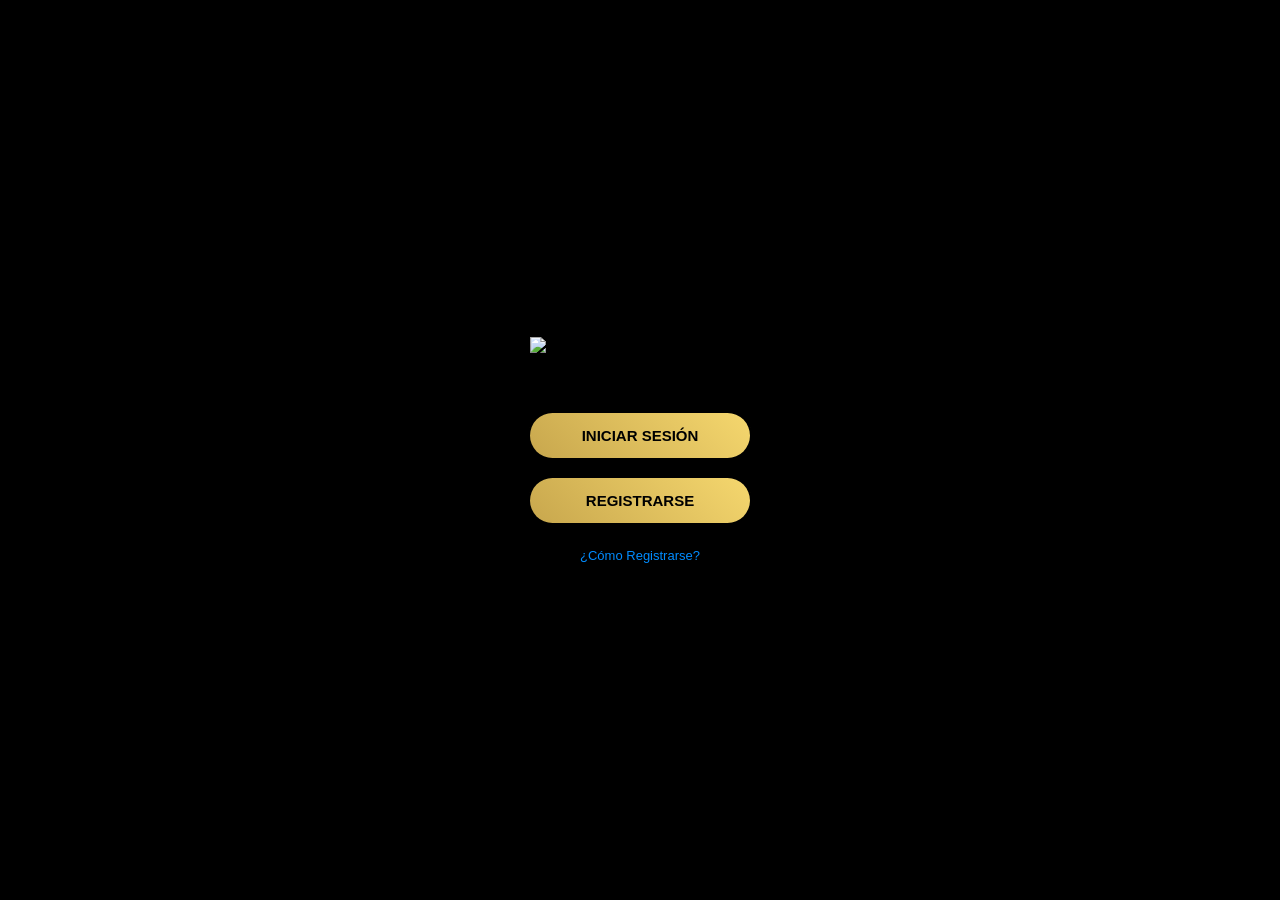
==== index.html @ 450b0134 "Add initial HTML structure for Macarena Bar interfaz login" ====
<!DOCTYPE html>
<html lang="es">
<head>
    <meta charset="UTF-8">
    <meta name="viewport" content="width=device-width, initial-scale=1.0">
    <title>Macarena Bar</title>
    <style>
        * {
            margin: 0;
            padding: 0;
            box-sizing: border-box;
            font-family: 'Segoe UI', sans-serif;
        }

        body {
            height: 100vh;
            background: black;
            display: flex;
            flex-direction: column;
            justify-content: center;
            align-items: center;
            text-align: center;
            color: white;
            overflow: hidden;
        }

        /* LOGO PRINCIPAL */
        .logo {
            width: 220px;
            margin-bottom: 50px;
            z-index: 2;
        }

        /* BOTONES ESTILO DORADO */
        .btn {
            width: 220px;
            padding: 14px;
            margin: 10px;
            border: none;
            border-radius: 30px;
            background: linear-gradient(45deg, #c8a74d, #f5d76e);
            color: black;
            font-weight: bold;
            font-size: 15px;
            cursor: pointer;
            transition: 0.3s;
            z-index: 2;
        }

        .btn:hover {
            transform: scale(1.05);
            box-shadow: 0 0 20px #f5d76e, 0 0 40px #c8a74d;
        }

        .link {
            margin-top: 15px;
            color: rgb(0, 140, 255);
            font-size: 13px;
            text-decoration: none;
            cursor: pointer;
            z-index: 2;
        }

        /* PANELES DESLIZABLES */
        .panel {
            position: fixed;
            bottom: -100%;
            left: 0;
            width: 100%;
            height: 100%;
            background: black;
            padding: 30px;
            display: flex;
            flex-direction: column;
            align-items: center;
            justify-content: center;
            transition: 0.5s cubic-bezier(0.4, 0, 0.2, 1);
            z-index: 10;
        }

        .panel.active {
            bottom: 0;
        }

        /* LOGO DE FONDO (PNG) */
        .bg-logo {
            position: absolute;
            width: 80%;
            opacity: 0.15;
            filter: blur(6px);
            z-index: 0;
            pointer-events: none;
        }

        .input-group {
            width: 80%;
            max-width: 300px;
            margin-bottom: 20px;
            z-index: 1;
        }

        .input-group input {
            width: 100%;
            padding: 14px;
            border-radius: 30px;
            border: none;
            background: rgba(255, 255, 255, 0.15);
            color: white;
            text-align: center;
            font-size: 16px;
            outline: none;
        }

        /* MODAL INFO */
        .info-overlay {
            position: fixed;
            top: 0; left: 0; width: 100%; height: 100%;
            background: rgba(0, 0, 0, 0.8);
            display: none;
            justify-content: center;
            align-items: center;
            z-index: 100;
        }

        .info-box {
            background: rgba(184, 152, 72, 0.5);
            padding: 25px;
            border-radius: 25px;
            width: 85%;
            max-width: 350px;
            color: white;
            text-align: left;
        }

        /* CARD VERIFICACIÓN */
        .verification-card {
            background: rgba(184, 153, 72, 0.9);
            width: 90%;
            max-width: 350px;
            padding: 30px 20px;
            border-radius: 40px;
            box-shadow: 0 0 30px rgba(255, 215, 0, 0.4);
            text-align: center;
            z-index: 1;
        }

        .code-container {
            display: flex;
            justify-content: center;
            gap: 8px;
            margin: 20px 0;
        }

        .code-input {
            width: 40px;
            height: 50px;
            border-radius: 12px;
            background: linear-gradient(to bottom, #777, #333);
            border: 1px solid #999;
            color: white;
            font-size: 22px;
            font-weight: bold;
            text-align: center;
            outline: none;
        }

        .close {
            margin-top: 30px;
            color: #aaa;
            cursor: pointer;
            font-size: 14px;
            z-index: 11;
            padding: 10px;
        }
    </style>
</head>
<body>

    <img src="macarena bar.png" class="logo">
    <button class="btn" onclick="showPanel('loginPanel')">INICIAR SESIÓN</button>
    <button class="btn" onclick="showPanel('registerPanel')">REGISTRARSE</button>
    <a class="link" onclick="toggleInfo(true)">¿Cómo Registrarse?</a>

    <div class="panel" id="loginPanel">
        <img src="macarena bar.png" class="bg-logo">
        <h2>INICIAR SESIÓN</h2>
        <div class="input-group">
            <input type="text" id="loginUser" placeholder="Usuario o Correo">
        </div>
        <div class="input-group">
            <input type="password" id="loginPass" placeholder="Contraseña">
        </div>
        <button class="btn" onclick="alert('Iniciando sesión...')">ENTRAR</button>
        <div class="close" onclick="hidePanels()">Cerrar</div>
    </div>

    <div class="panel" id="registerPanel">
        <img src="macarena bar.png" class="bg-logo">
        <h2>REGISTRO</h2>
        <div class="input-group"><input type="text" id="regName" placeholder="Nombre/Usuario"></div>
        <div class="input-group"><input type="email" id="regEmail" placeholder="Correo"></div>
        <div class="input-group"><input type="password" id="regPass" placeholder="Contraseña"></div>
        <div class="input-group">
            <input type="tel" id="regPhone" placeholder="Teléfono (10 dígitos)" 
                   oninput="this.value = this.value.replace(/[^0-9]/g, '').slice(0, 10)">
        </div>
        <button class="btn" onclick="goToVerify()">REGISTRARSE</button>
        <div class="close" onclick="hidePanels()">Cerrar</div>
    </div>

    <div class="panel" id="verifyPanel">
        <img src="macarena bar.png" class="bg-logo">
        <div class="verification-card">
            <h2 style="font-size: 18px; margin-bottom: 10px;">REGISTRO</h2>
            <p style="font-size: 14px;">Te enviamos un código de 6 dígitos por SMS para confirmar tu registro.</p>
            <div class="code-container">
                <input type="text" maxlength="1" class="code-input">
                <input type="text" maxlength="1" class="code-input">
                <input type="text" maxlength="1" class="code-input">
                <input type="text" maxlength="1" class="code-input">
                <input type="text" maxlength="1" class="code-input">
                <input type="text" maxlength="1" class="code-input">
            </div>
            <button class="btn" style="width: 140px;" onclick="finishRegistration()">CONFIRMAR</button>
        </div>
        <div class="close" onclick="hidePanels()">Cerrar</div>
    </div>

    <div class="info-overlay" id="infoOverlay">
        <div class="info-box">
            <h2 style="text-align:center; margin-bottom:15px">PASOS PARA REGISTRO</h2>
            <p><strong>1. DATOS:</strong> Llena nombre, correo, clave y celular.</p><br>
            <p><strong>2. SMS:</strong> Ingresa el código de 6 dígitos enviado para el registro.</p><br>
            <p><strong>3. ACCESO:</strong> ¡Inicia sesión, reserva y disfruta!</p><br>
            <button class="btn" style="width:100%; margin:0" onclick="toggleInfo(false)">ENTENDIDO</button>
        </div>
    </div>

    <script>
        // Función corregida para mostrar paneles
        function showPanel(id) {
            hidePanels(); // Asegura que otros estén cerrados antes
            document.getElementById(id).classList.add('active');
        }

        // Función corregida para cerrar todos los paneles
        function hidePanels() {
            const panels = document.querySelectorAll('.panel');
            panels.forEach(panel => {
                panel.classList.remove('active');
            });
        }

        function toggleInfo(show) {
            document.getElementById('infoOverlay').style.display = show ? 'flex' : 'none';
        }

        function goToVerify() {
            const name = document.getElementById('regName').value.trim();
            const email = document.getElementById('regEmail').value.trim();
            const pass = document.getElementById('regPass').value.trim();
            const phone = document.getElementById('regPhone').value.trim();

            if(!name || !email || !pass || !phone || phone.length !== 10) {
                alert("❌ Por favor completa todos los campos (Teléfono a 10 dígitos).");
                return;
            }
            showPanel('verifyPanel');
        }

        function finishRegistration() {
            alert("✅ Tu cuenta se ha creado con éxito.");
            showPanel('loginPanel');
        }

        const inputs = document.querySelectorAll('.code-input');
        inputs.forEach((input, index) => {
            input.addEventListener('input', (e) => {
                e.target.value = e.target.value.replace(/[^0-9]/g, ''); 
                if (e.target.value && index < inputs.length - 1) inputs[index + 1].focus();
            });
            input.addEventListener('keydown', (e) => {
                if (e.key === 'Backspace' && !e.target.value && index > 0) inputs[index - 1].focus();
            });
        });
    </script>
</body>
</html>
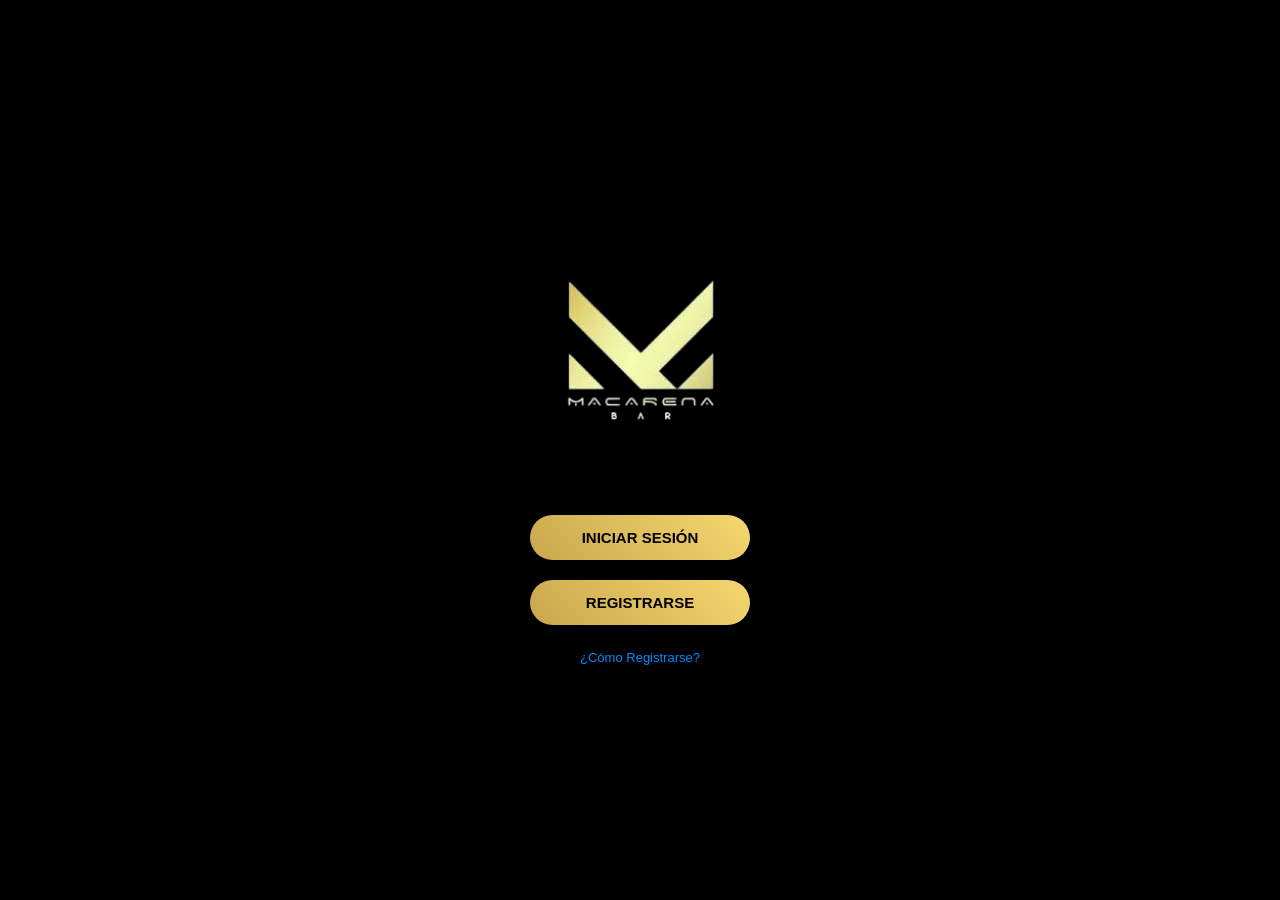
==== commit cb7cc6f5: "Change info-box background to transparent" ====
--- a/index.html
+++ b/index.html
@@ -123,7 +123,7 @@
         }
 
         .info-box {
-            background: rgba(184, 152, 72, 0.5);
+            background: rgba(0, 0, 0, 0);
             padding: 25px;
             border-radius: 25px;
             width: 85%;
